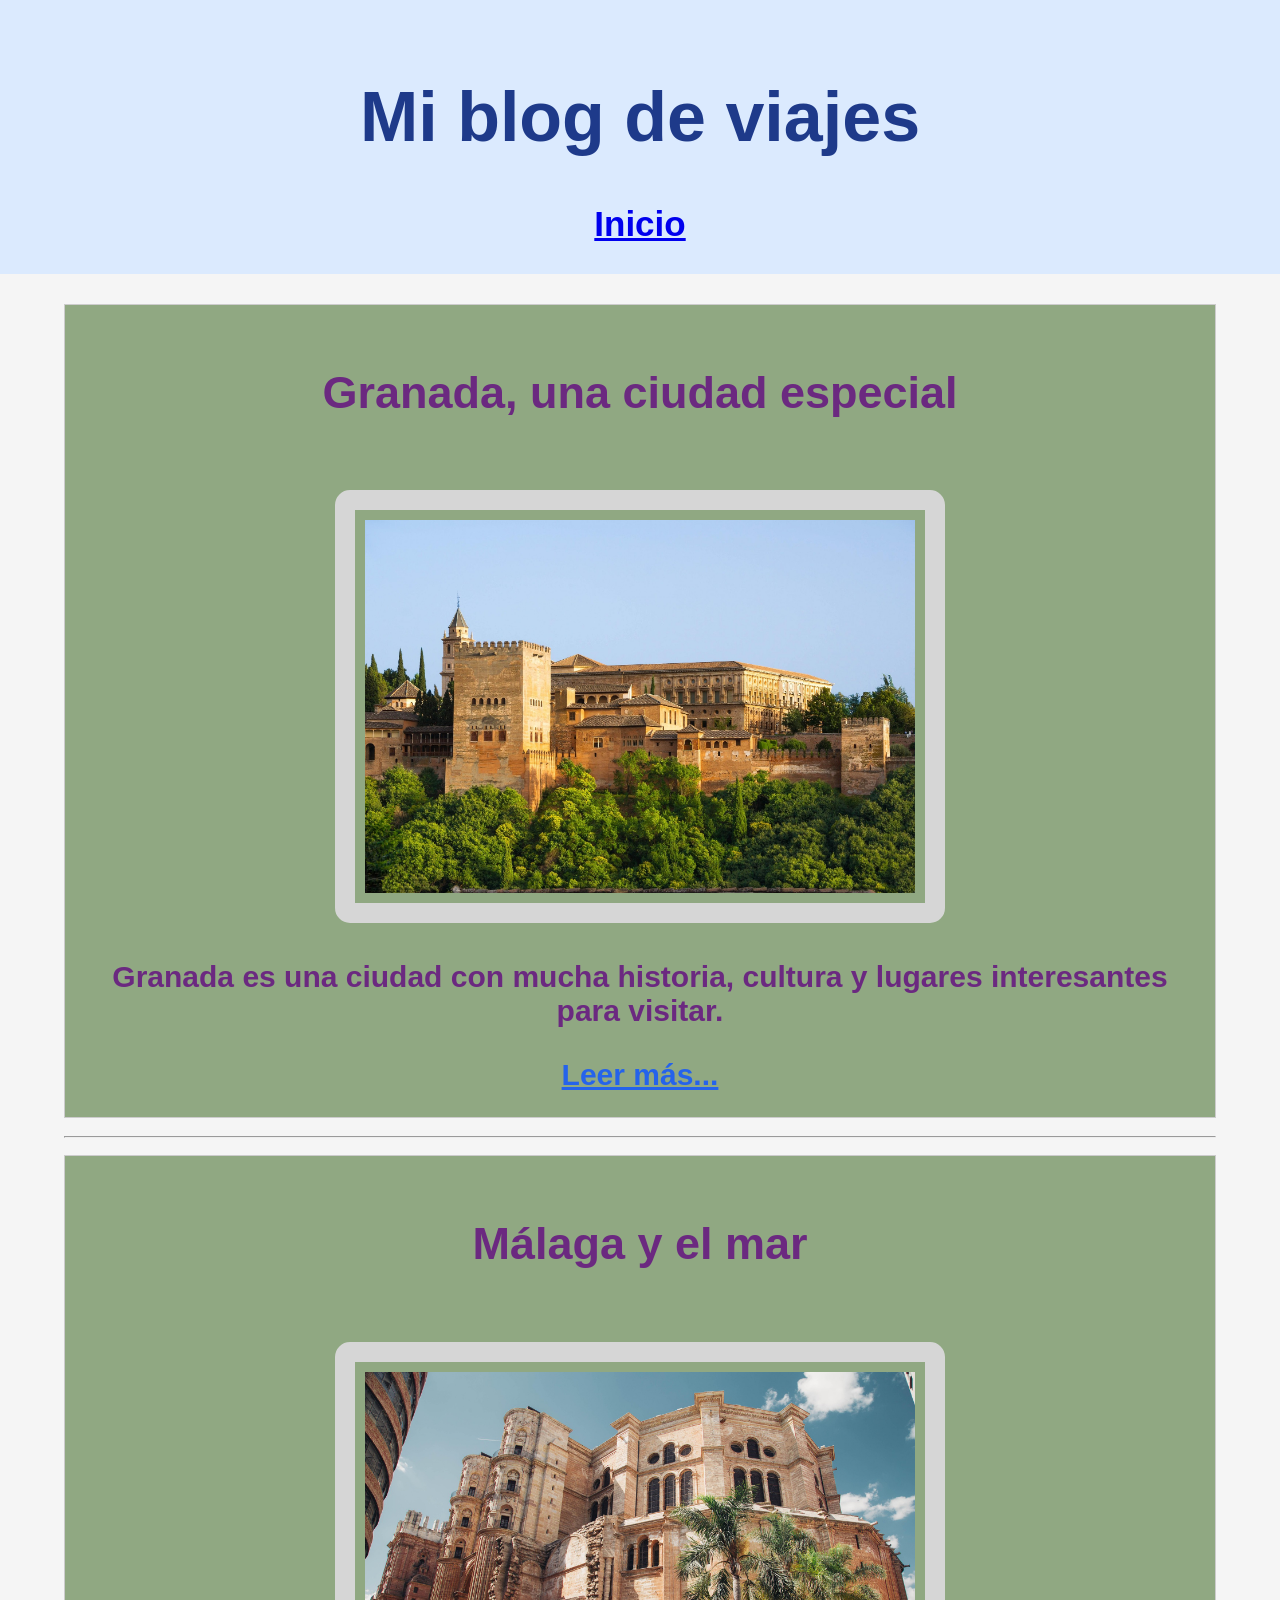
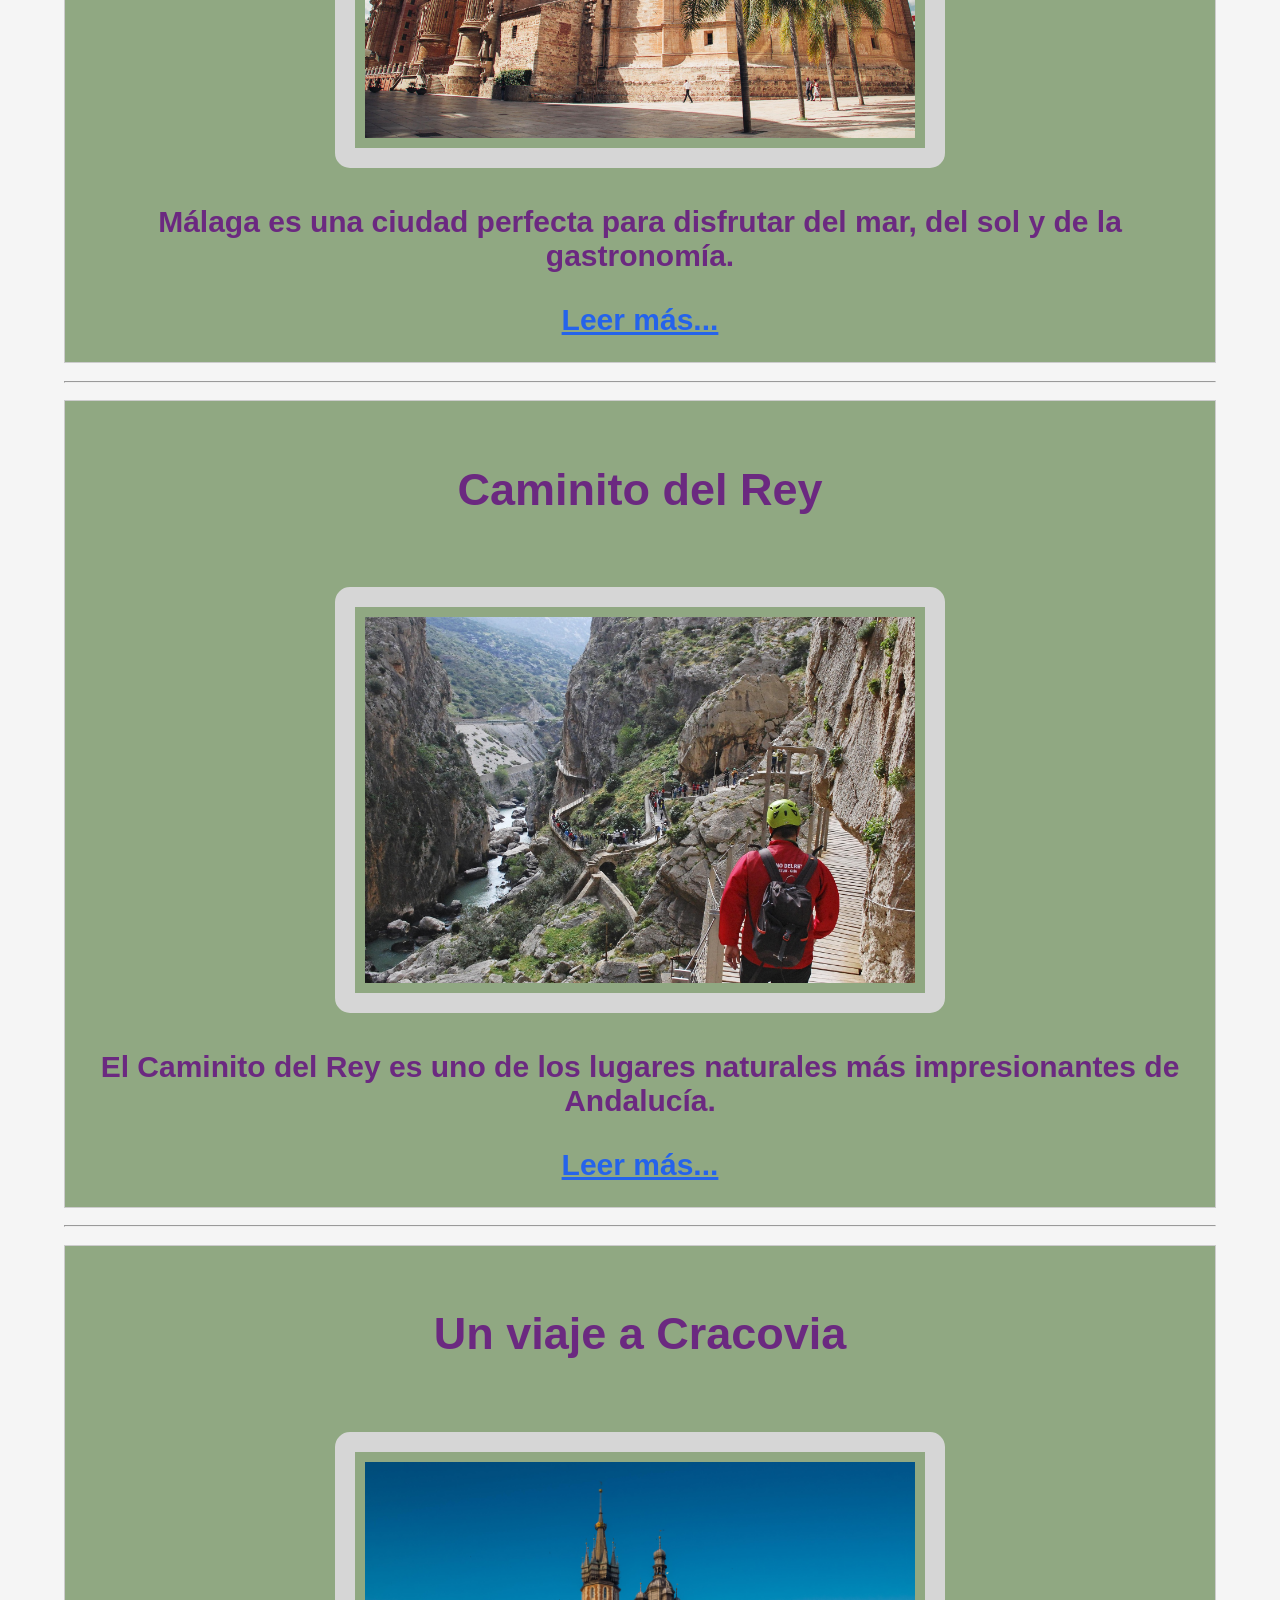
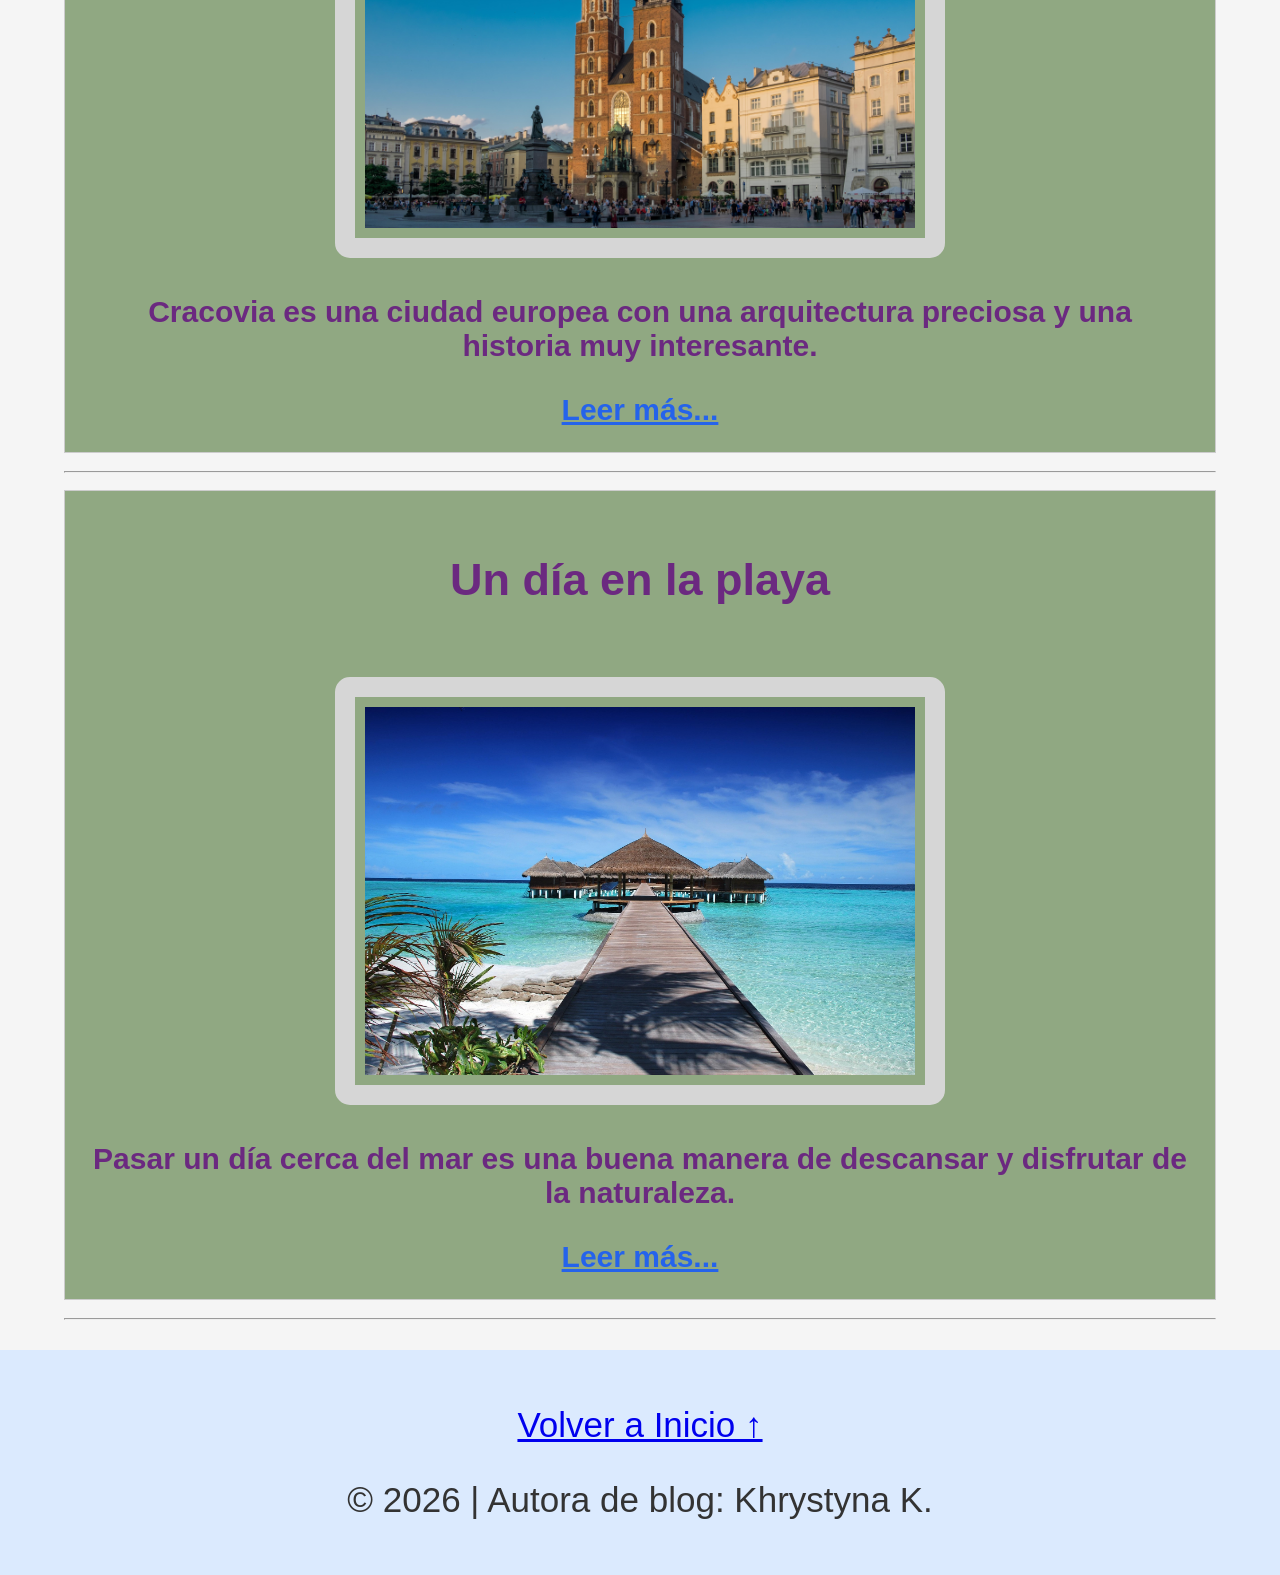
==== index.html @ 664b182f "Add files via upload" ====
<!DOCTYPE html>
<html lang="es">
<head>
    <meta charset="UTF-8">
    <title>Mi blog de viajes</title>
    <link rel="stylesheet" href="css/estilos.css">
</head>

<body>

<header>
    <h1>Mi blog de viajes</h1>
    <nav>
       <li><a href="index.html">Inicio</a>
    </nav>
</header>

<main>
     <article class="entrada"> 
        <h2>Granada, una ciudad especial</h2>
        <br>
        <img src="img/entrada1.jpg" alt="Vista de Granada"> 
        <p>
          Granada es una ciudad con mucha historia, cultura y lugares interesantes para visitar.
        </p>
        <a href ="entrada1.html">Leer más...</a>
     </article>
     <hr>

     <article class="entrada">
        <h2>Málaga y el mar</h2>
        <br>
        <img src="img/entrada2.jpg" alt="Playa de Málaga"> 
        <p>
          Málaga es una ciudad perfecta para disfrutar del mar, del sol y  de la gastronomía.
        </p>
        <a href ="entrada2.html">Leer más...</a>
     </article>
     <hr>

     <article class="entrada">
        <h2>Caminito del Rey</h2>
        <br>
        <img src="img/entrada3.jpg" alt="Caminito del Rey"> 
        <p>
          El Caminito del Rey es uno de los lugares naturales más impresionantes de Andalucía.
        </p>
        <a href ="entrada3.html">Leer más...</a>
     </article>
     <hr>

     <article class="entrada">
        <h2>Un viaje a Cracovia</h2>
        <br>
        <img src="img/entrada4.jpg" alt="Cracovia"> 
        <p>
          Cracovia es una ciudad europea con una arquitectura preciosa y una historia muy interesante.
        </p>
        <a href ="entrada4.html">Leer más...</a>
     </article>
     <hr>

     <article class="entrada"> 
        <h2>Un día en la playa</h2>
        <br>
        <img src="img/entrada5.jpg" alt="Playa"> 
        <p>
          Pasar un día cerca del mar es una buena manera de descansar y disfrutar de la naturaleza.
        </p>
        <a href ="entrada5.html">Leer más...</a>
     </article>
     <hr>
     
</main>

<footer>
        <p><a href="#inicio">Volver a Inicio ↑</a>
        </p>
        <p> &copy; 2026 | Autora de blog: Khrystyna K.
        </p>
</footer>


</body>
</html>
---- css/estilos.css ----
body {
    font-family: Arial, sans-serif;
    margin:0;
    background-color: #f5f5f5;
    color: #333333;
    font-size: 35px;
}

header {
    background-color: #dbeafe;
    text-align: center;
    padding: 30px;
    font-weight:bold;
}

header h1 {
    color: #1e3a8a;
}

header p {
    font-size: 20px;
}

main {
    width: 90%;
    margin: 30px auto;
}

.entrada {
    background-color: #90a882;
    padding: 25px;
    border: 1px solid #cccccc;
    text-align: center;
    color: #6b2980;
    font-size:30px;
    font-weight:bold;
 }

.entrada img {
    width: 50%;
    margin: auto;
    border:20px solid #d6d6d6;
    border-radius:15px;
    padding:10px;
}

.entrada a {
    color: #2563eb;
    font-weight: bold;
}

.articulo {
    background-color: white;
    padding: 25px;
    text-align: center;
}

.imagen-principal {
    width: 60%;
    margin: auto;
    border:15px solid #d6d6d6;
    border-radius:15px;
    padding:5px;
}

input,
textarea{
    padding: 10px;
    border: 5px solid #cccccc;
    height: 20px;
}

button {
    padding: 10px;
    background-color: #2563eb;
    color: white;
    border: none;
}

nav {
    list-style: none;
    text-align: center;
}

.navegacion {
    list-style: none;
    text-align: center;
    margin: 30px;
}

.navegacion a {
    text-decoration: none;
    color: #1e3a8a;
    font-weight: bold;
    margin: 5px;
}

footer {
    text-align: center;
    background-color: #dbeafe;
    padding: 20px;
}
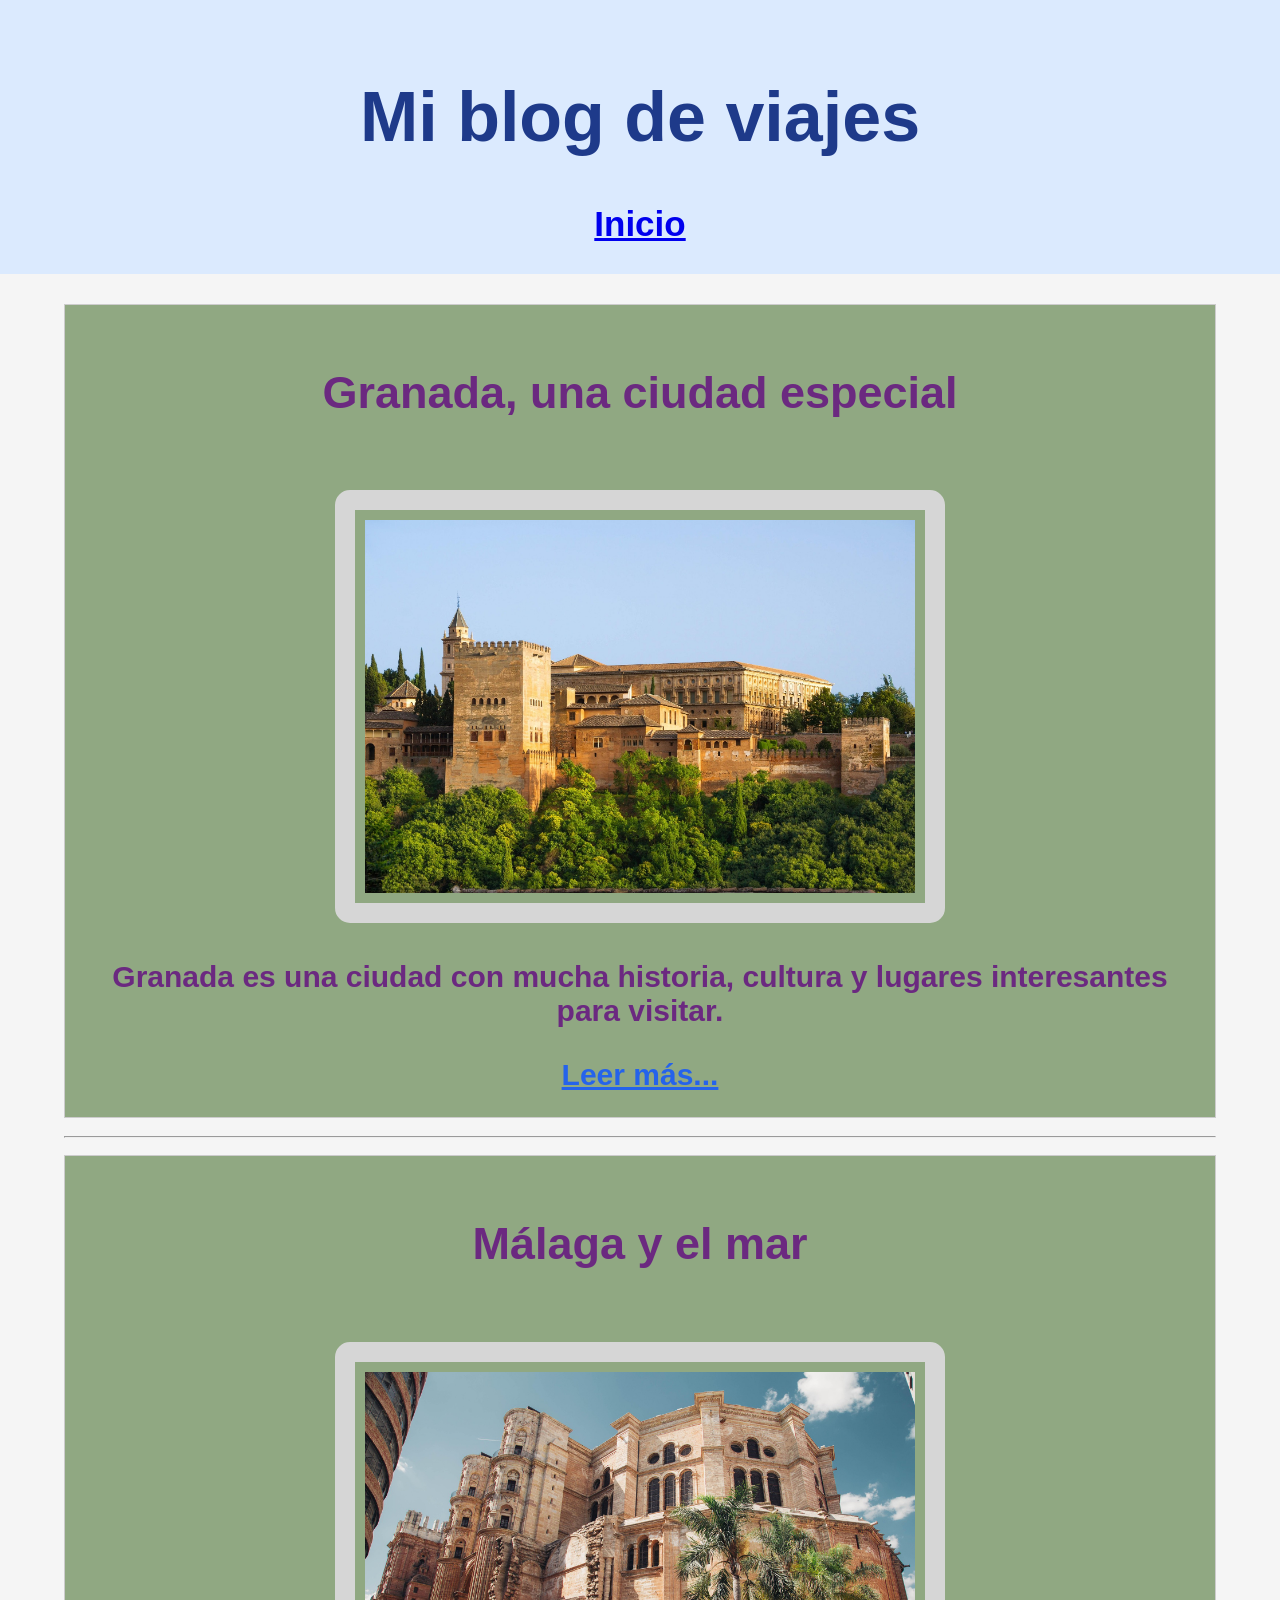
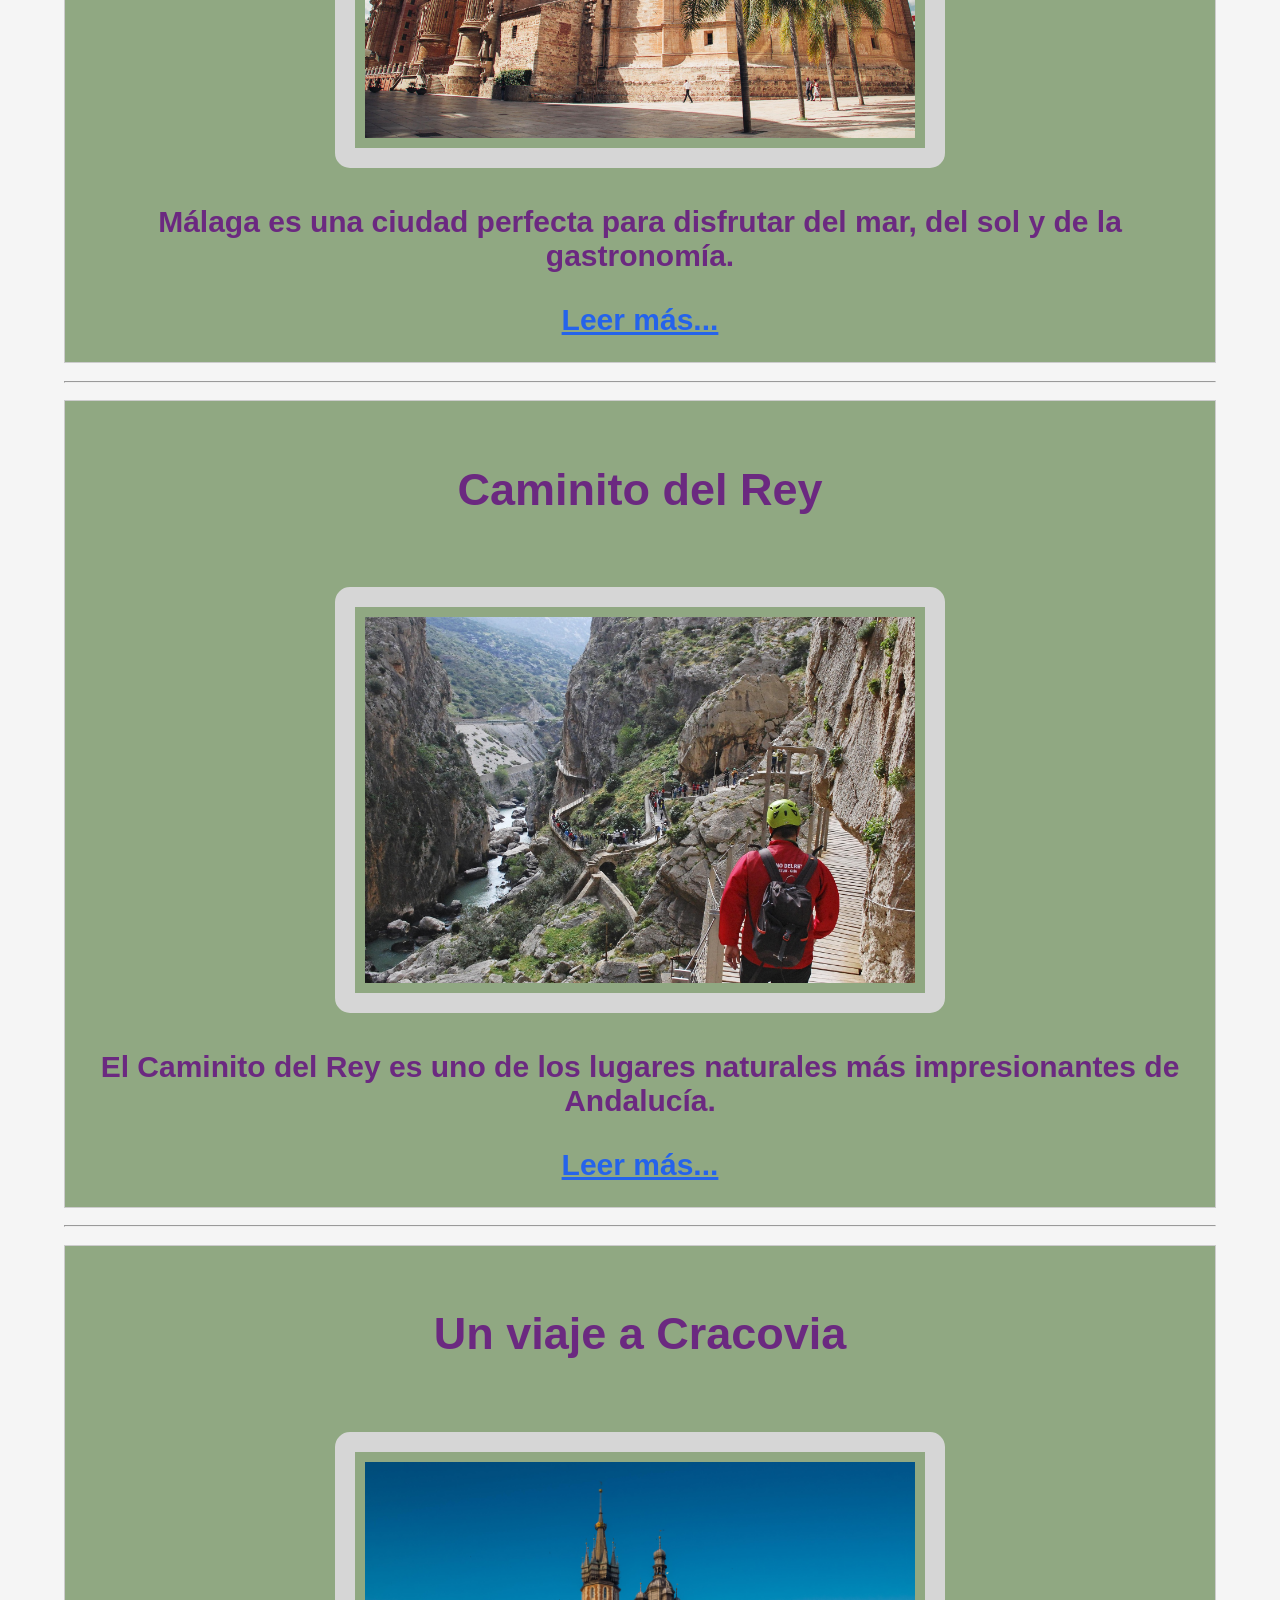
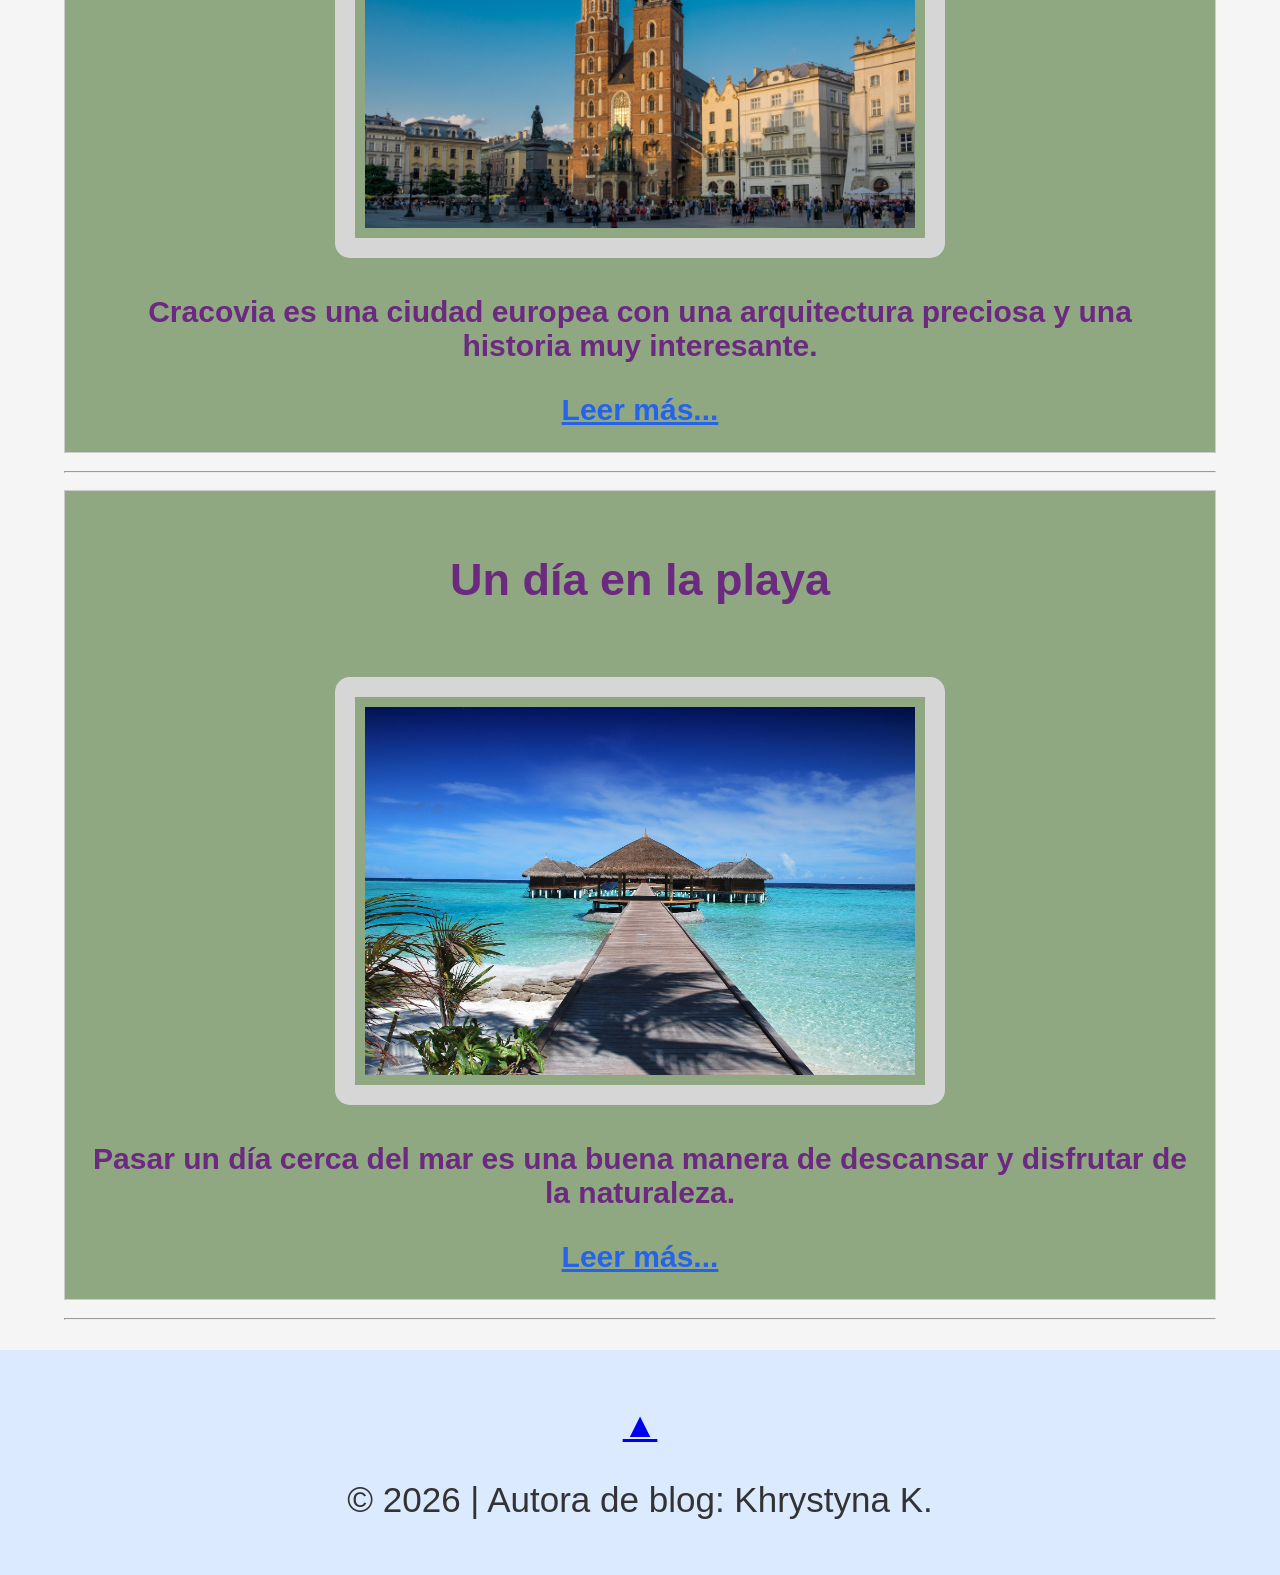
==== commit 7188657d: "Add files via upload" ====
--- a/index.html
+++ b/index.html
@@ -74,7 +74,7 @@
 </main>
 
 <footer>
-        <p><a href="#inicio">Volver a Inicio ↑</a>
+        <p><a href="#inicio">▲</a>
         </p>
         <p> &copy; 2026 | Autora de blog: Khrystyna K.
         </p>
